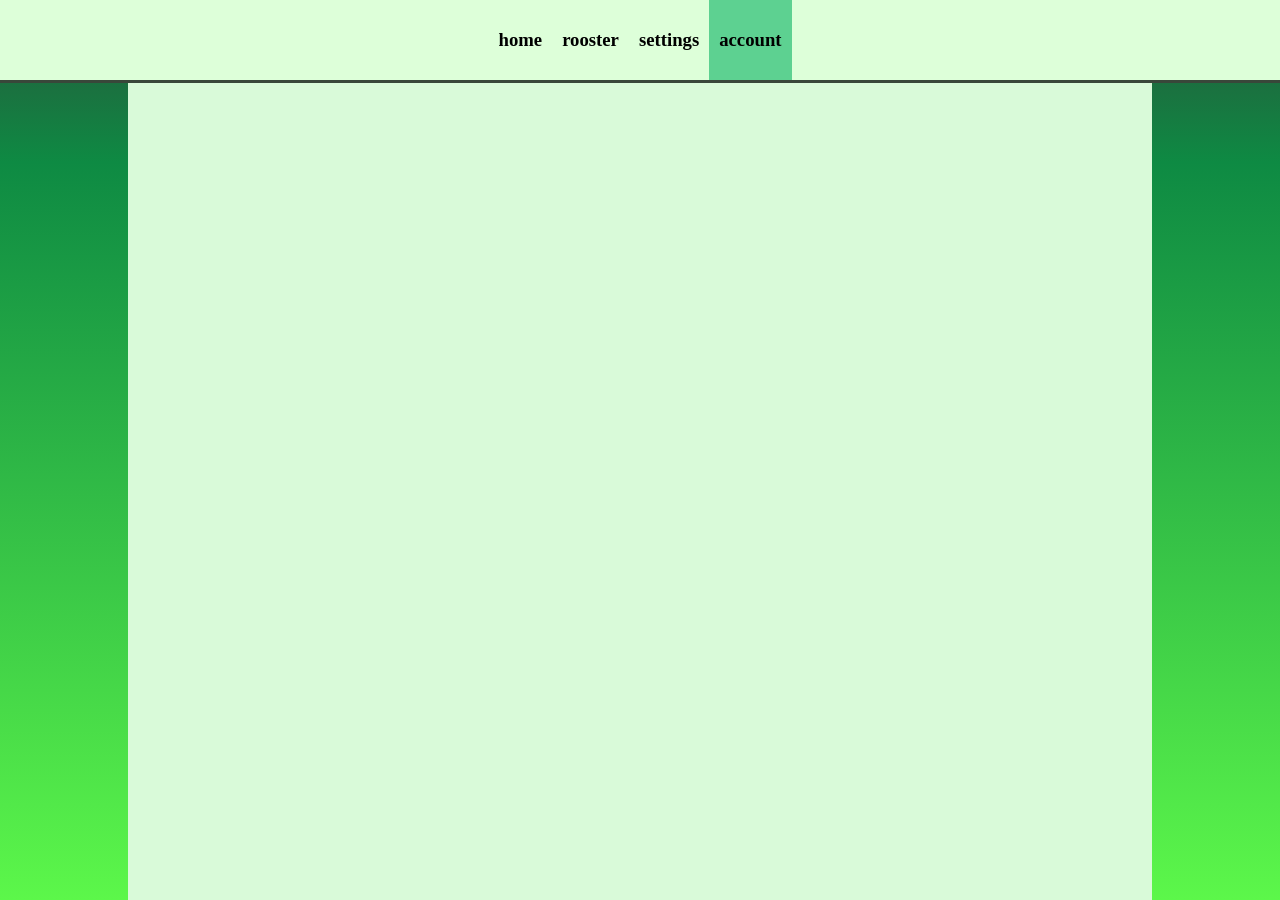
==== account.html @ a1b807cd "added pages" ====
<!DOCTYPE html>
<html lang="en">
<head>
    <meta charset="UTF-8">
    <meta name="viewport" content="width=device-width, initial-scale=1.0">
    <title>Document</title>
    <link rel="stylesheet" href="styles/styles.css">
</head>
<body>
    <div id="header">
        <a href="home.html"><h3>home</h3></a>
        <a href="rooster.html"><h3>rooster</h3></a>
        <a href="settings.html"><h3>settings</h3></a>
        <a href="account.html" class="current_page"><h3>account</h3></a>
    </div>
    <div id="main_container">
        
    </div>
</body>
</html>
---- styles/styles.css ----
* {
    margin: 0px;
}

body {
    min-height: 100vh;
    display:flex;
    flex-direction: column;
    align-items: center;
    background: #29543C;
    background: linear-gradient(180deg,rgba(41, 84, 60, 1) 0%, rgba(14, 138, 67, 1) 18%, rgba(92, 247, 74, 1) 100%);
}

#main_container {
    background-color: rgb(217, 250, 217);
    height: 100hv;
    flex:1;
    width: 80%;
}

#header {
    display: flex;
    flex-direction: row;
    background: rgba(221, 255, 217, 1);
    width:100%;
    height: 80px;
    border-bottom: solid #39473a 3px;
    align-items: center;
    justify-content: center;
}

#header a {
    display: flex;
    justify-content: center;
    align-items: center;
    text-decoration: none;
    color: black;
    padding-right: 10px;
    padding-left: 10px;
    height: 100%;
}

#header a:hover {
    background-color: #b4ffaa;
}

.current_page {
    background-color: #5dd191;
}
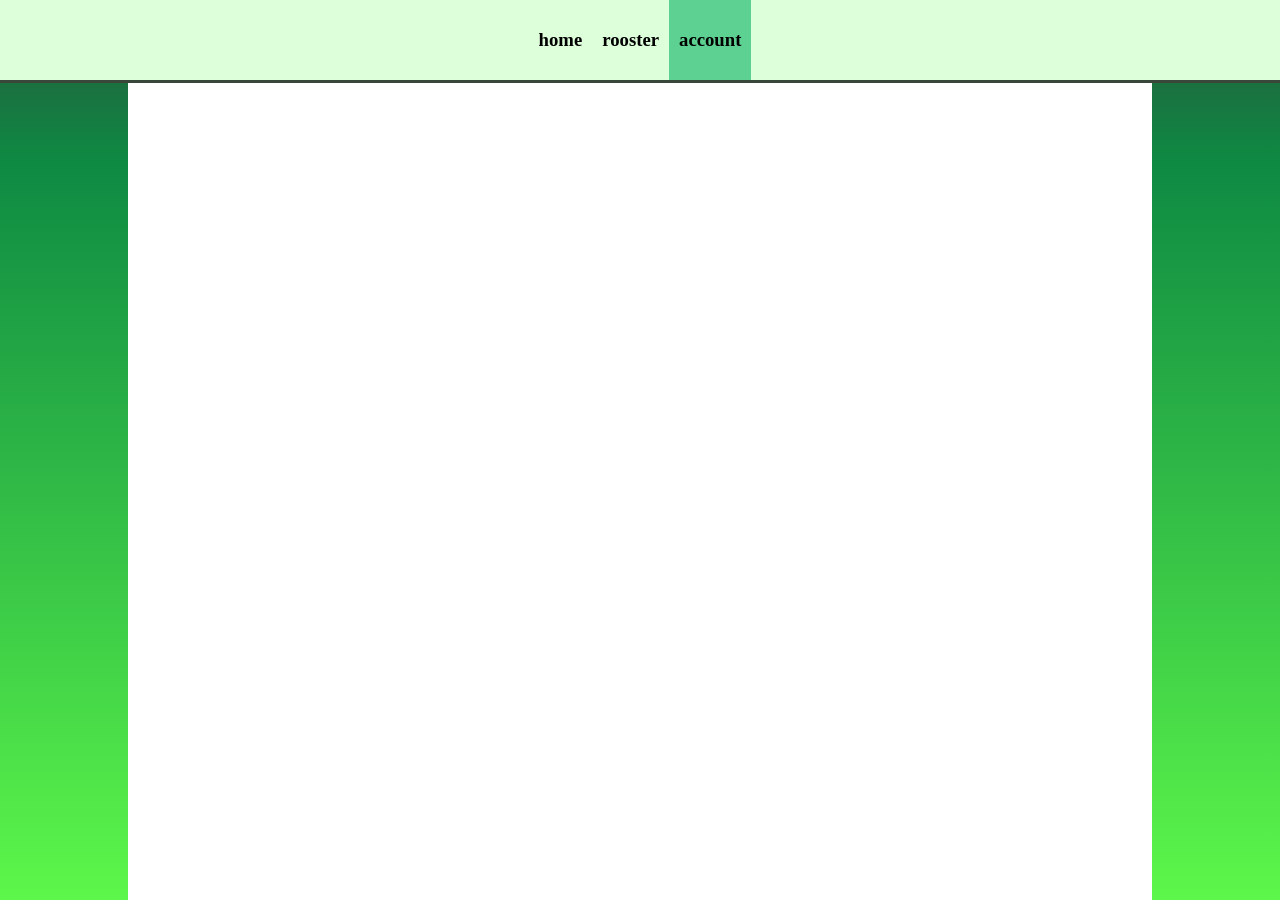
==== commit 14e94695: "deleted settings" ====
--- a/account.html
+++ b/account.html
@@ -10,7 +10,6 @@
     <div id="header">
         <a href="home.html"><h3>home</h3></a>
         <a href="rooster.html"><h3>rooster</h3></a>
-        <a href="settings.html"><h3>settings</h3></a>
         <a href="account.html" class="current_page"><h3>account</h3></a>
     </div>
     <div id="main_container">
--- a/styles/styles.css
+++ b/styles/styles.css
@@ -12,7 +12,7 @@
 }
 
 #main_container {
-    background-color: rgb(217, 250, 217);
+    background-color: rgb(255, 255, 255);
     height: 100hv;
     flex:1;
     width: 80%;
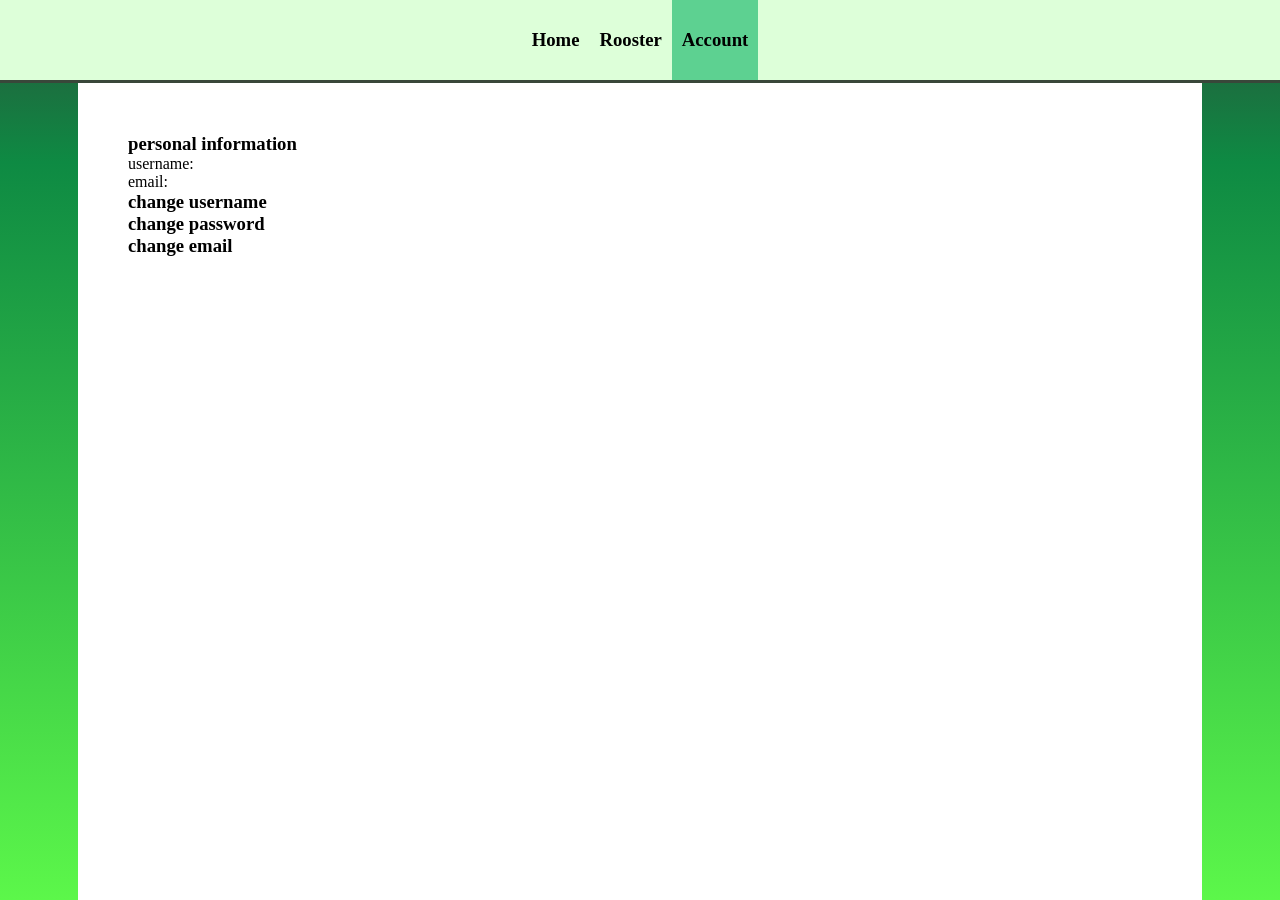
==== commit c1a02675: "update 21301" ====
--- a/account.html
+++ b/account.html
@@ -3,17 +3,22 @@
 <head>
     <meta charset="UTF-8">
     <meta name="viewport" content="width=device-width, initial-scale=1.0">
-    <title>Document</title>
+    <title>Account</title>
     <link rel="stylesheet" href="styles/styles.css">
 </head>
 <body>
     <div id="header">
-        <a href="home.html"><h3>home</h3></a>
-        <a href="rooster.html"><h3>rooster</h3></a>
-        <a href="account.html" class="current_page"><h3>account</h3></a>
+        <a href="home.html"><h3>Home</h3></a>
+        <a href="rooster.html"><h3>Rooster</h3></a>
+        <a href="account.html" class="current_page"><h3>Account</h3></a>
     </div>
     <div id="main_container">
-        
+        <h3>personal information</h3>
+        <p>username: </p>
+        <p>email: </p>
+        <h3>change username</h3>
+        <h3>change password</h3>
+        <h3>change email</h3>
     </div>
 </body>
 </html>
--- a/styles/styles.css
+++ b/styles/styles.css
@@ -16,6 +16,9 @@
     height: 100hv;
     flex:1;
     width: 80%;
+    display: flex;
+    flex-direction: column;
+    padding: 50px;
 }
 
 #header {
